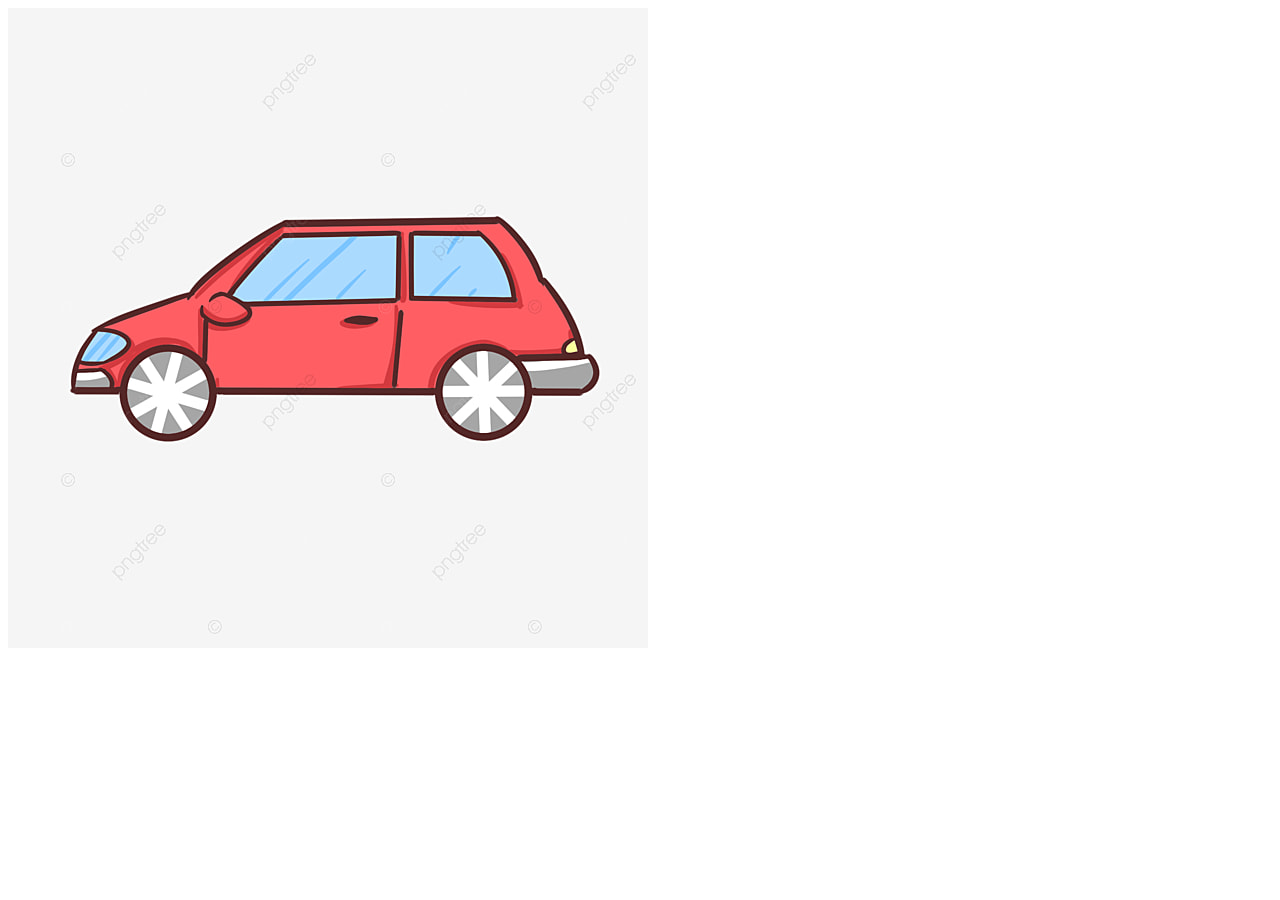
==== task2/index.html @ 70e2768b "link css" ====
<!DOCTYPE html>
<html lang="en">
<head>
    <meta charset="UTF-8">
    <meta http-equiv="X-UA-Compatible" content="IE=edge">
    <meta name="viewport" content="width=device-width, initial-scale=1.0">
    <title>Task-2</title>
</head>
<body>
   <img src="/task2/car.png" alt="car"> 
</body>
</html>
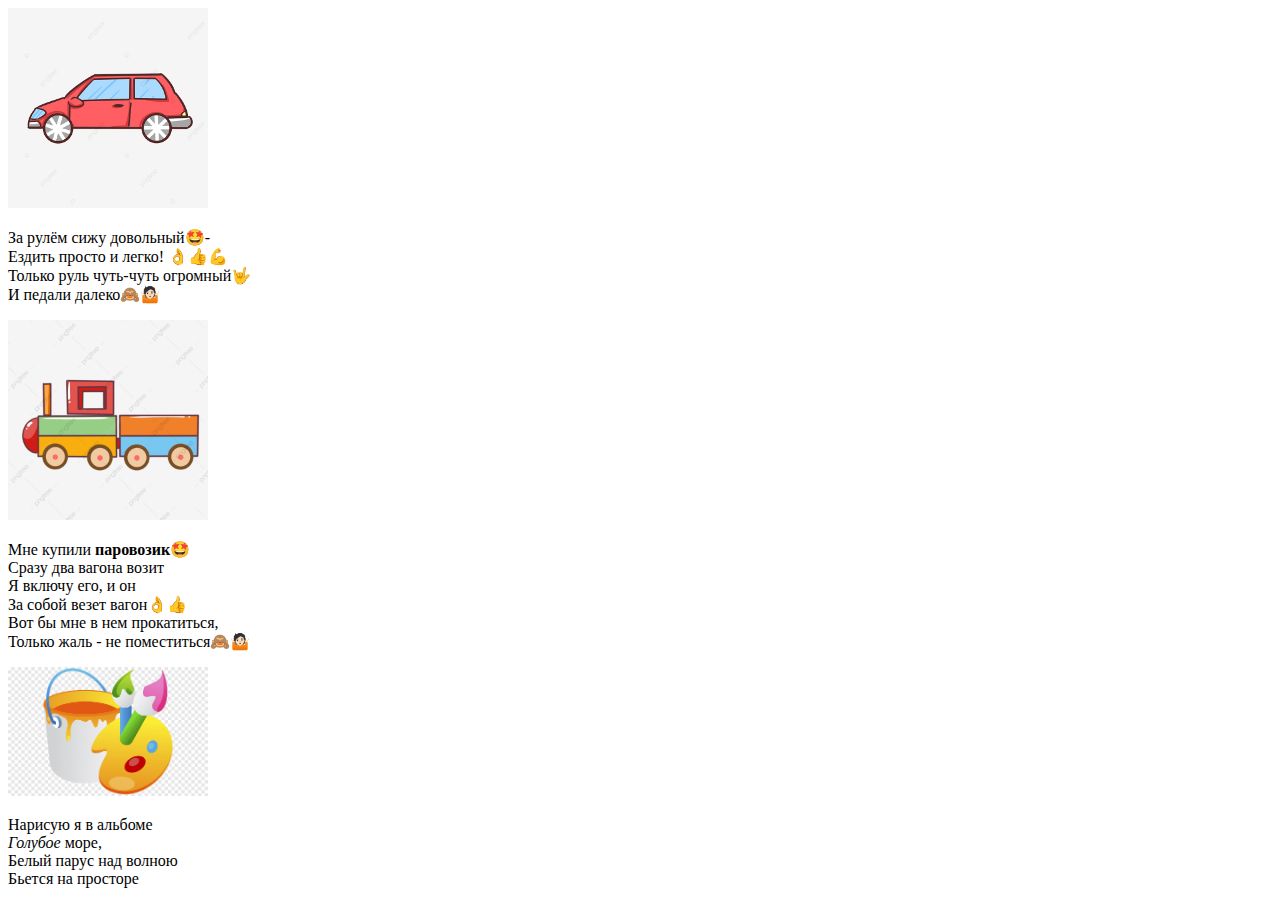
==== commit 94b68af8: "finish1" ====
--- a/task2/index.html
+++ b/task2/index.html
@@ -4,9 +4,33 @@
     <meta charset="UTF-8">
     <meta http-equiv="X-UA-Compatible" content="IE=edge">
     <meta name="viewport" content="width=device-width, initial-scale=1.0">
+    <link rel="stylesheet" href="style.css">
     <title>Task-2</title>
 </head>
 <body>
-   <img src="/task2/car.png" alt="car"> 
+   <img src="/task2/car.png" alt="car"><br>
+   <p>
+    За рулём сижу довольный🤩-<br>
+    Ездить просто и легко! 👌👍💪<br>
+    Только руль чуть-чуть огромный🤟<br>
+    И педали далеко🙈🤷🏻
+   </p>
+   <img src="/task2/train.png" alt="train"><br>
+   <p>
+    Мне купили <b>паровозик</b>🤩<br>
+    Сразу два вагона возит<br>
+    Я включу его, и он<br>
+    За собой везет вагон👌👍<br>
+    Вот бы мне в нем прокатиться,<br>
+    Только жаль - не поместиться🙈🤷🏻<br>
+   </p>
+   <img src="/task2/draw.png" alt="draw"><br>
+   <p>
+    Нарисую я в альбоме<br>
+    <i>Голубое</i> море,<br>
+    Белый парус над волною<br>
+    Бьется на просторе<br>
+   </p>
+
 </body>
 </html>--- a/task2/style.css
+++ b/task2/style.css
@@ -0,0 +1,4 @@
+img {
+   width: 200px;
+   /* height: 25px;  */
+}